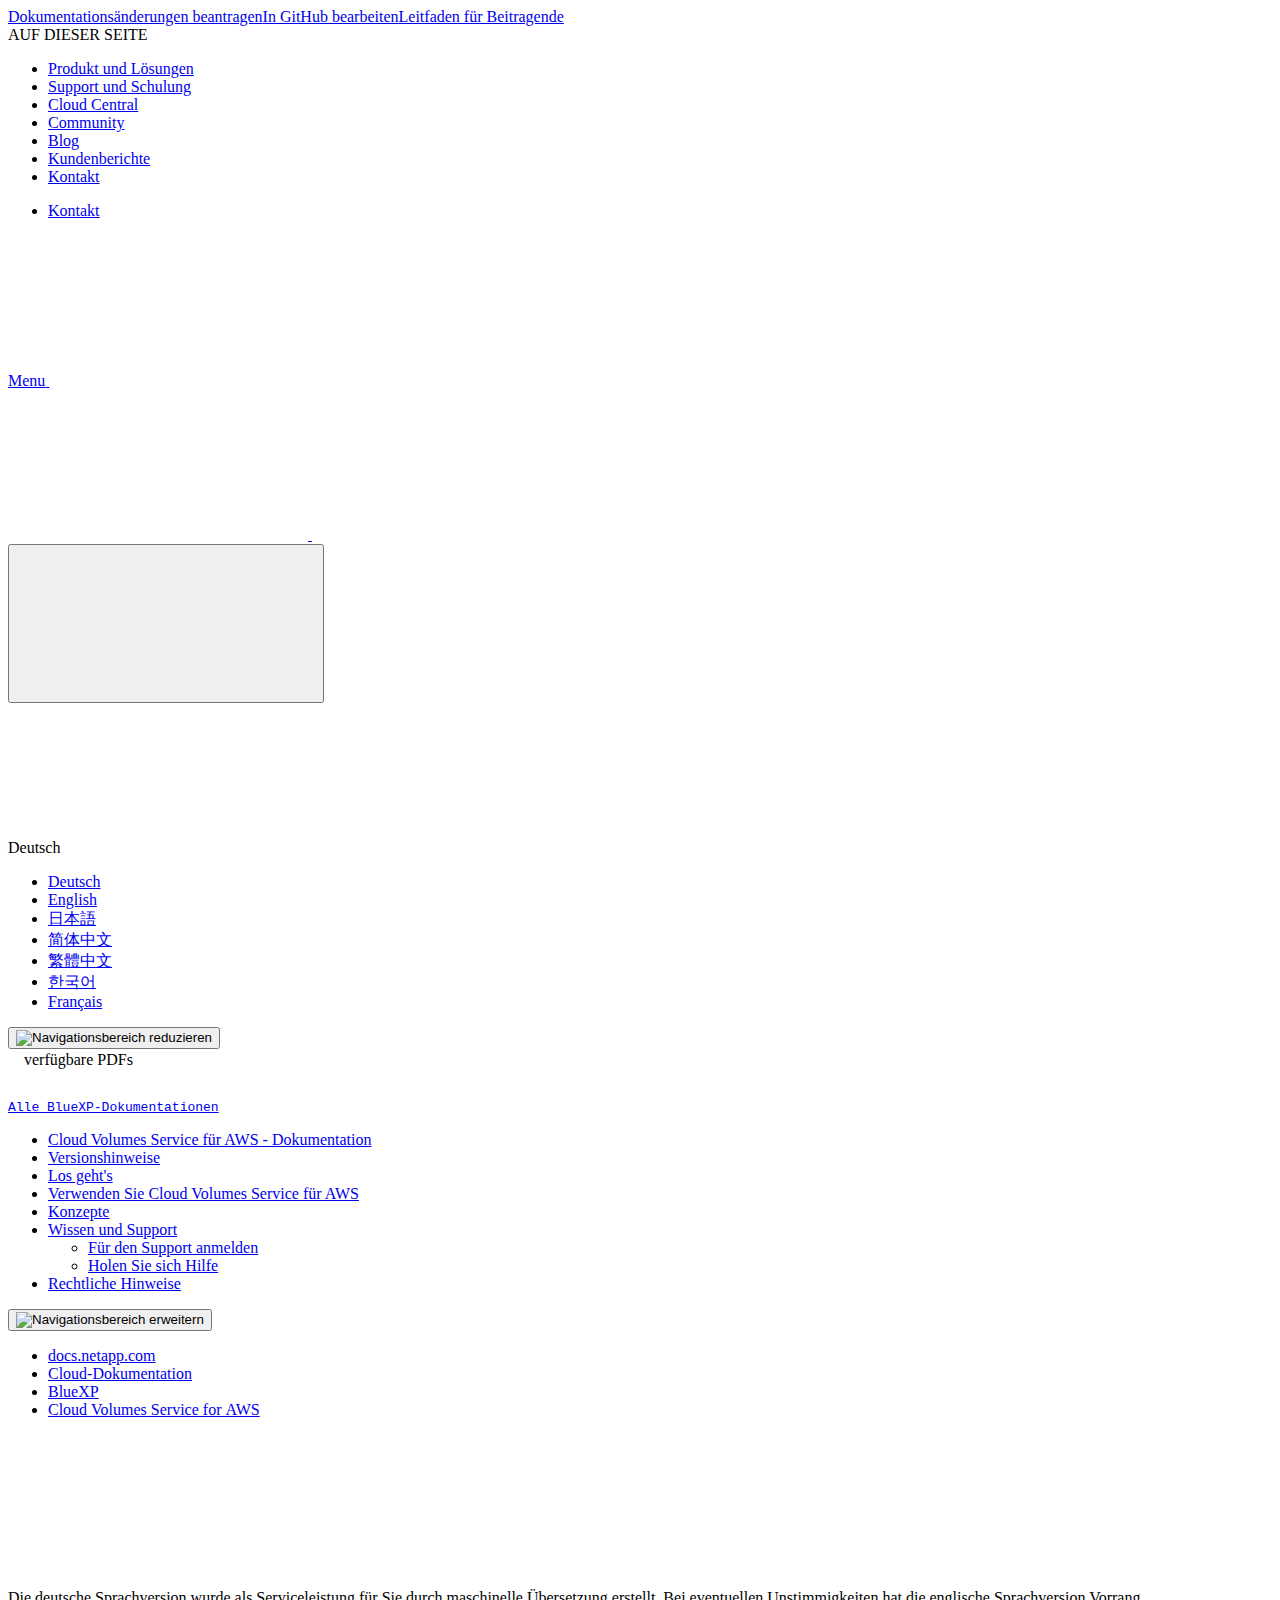
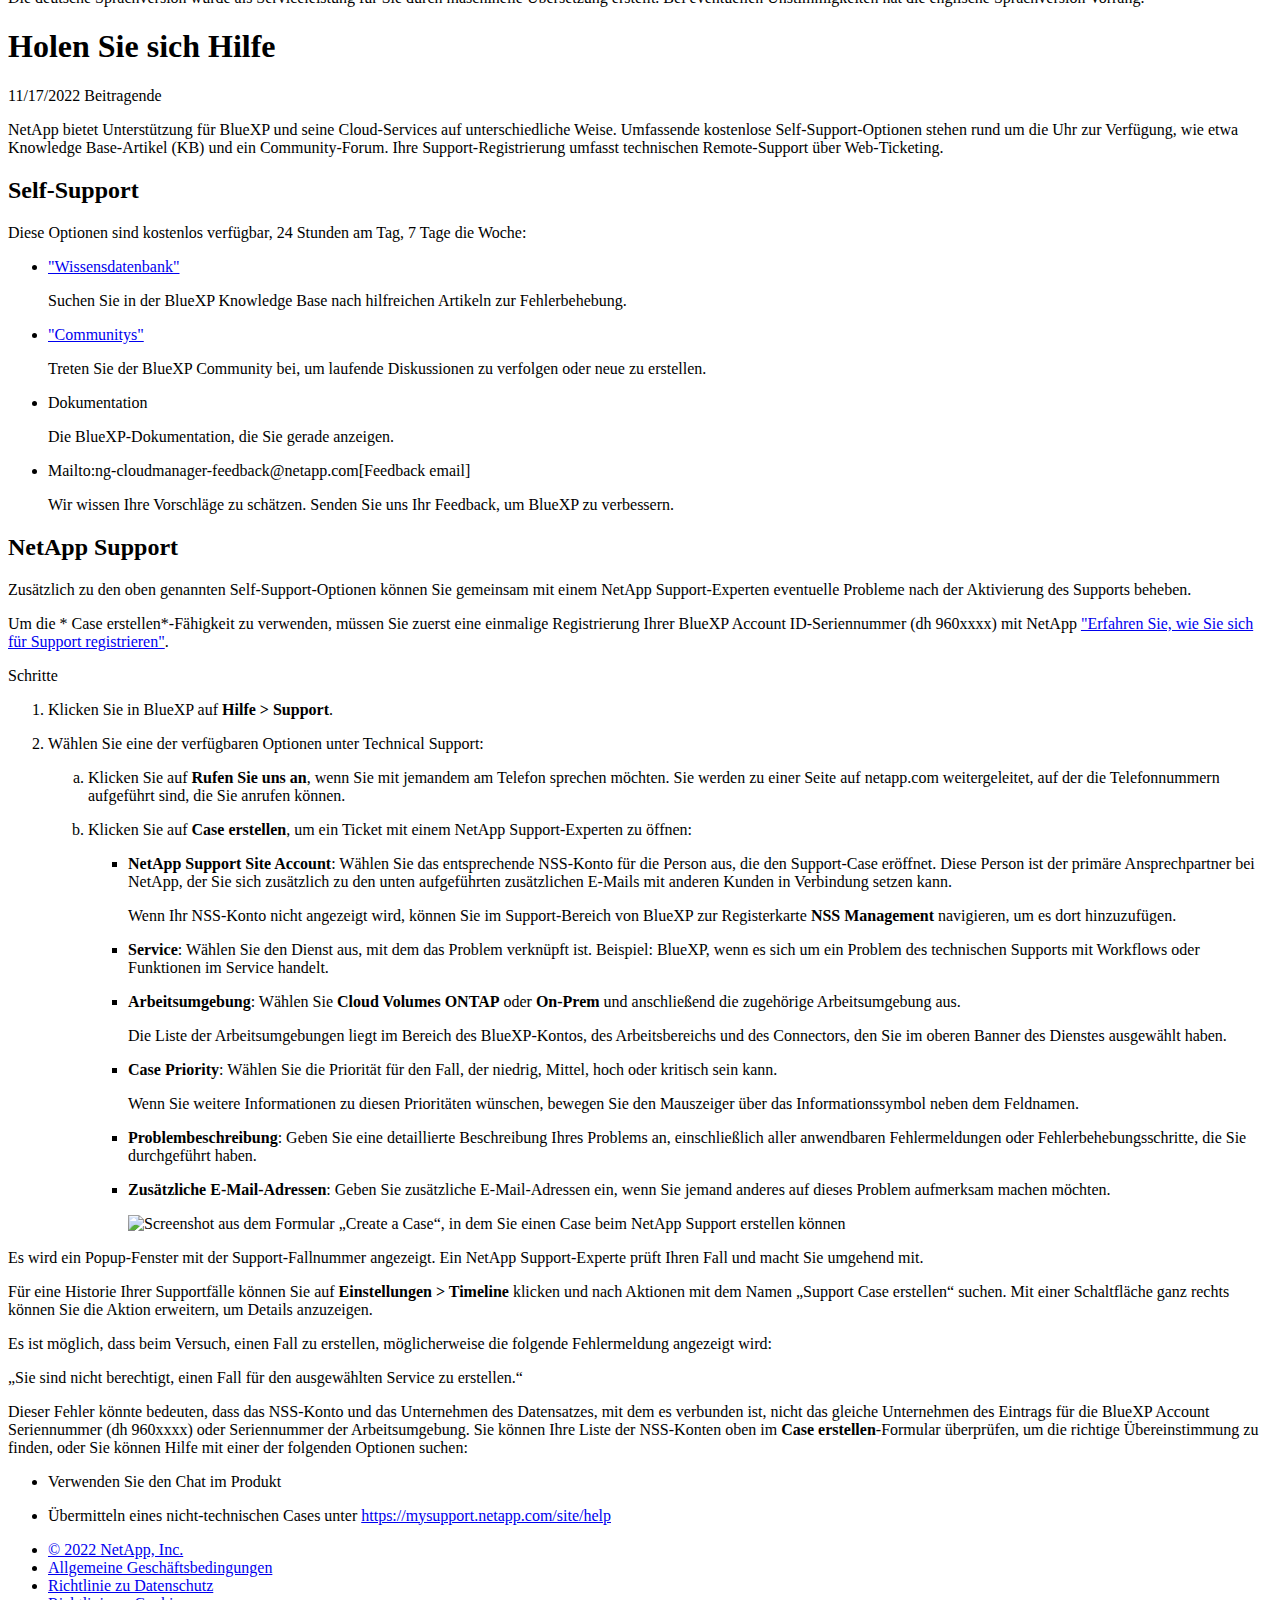
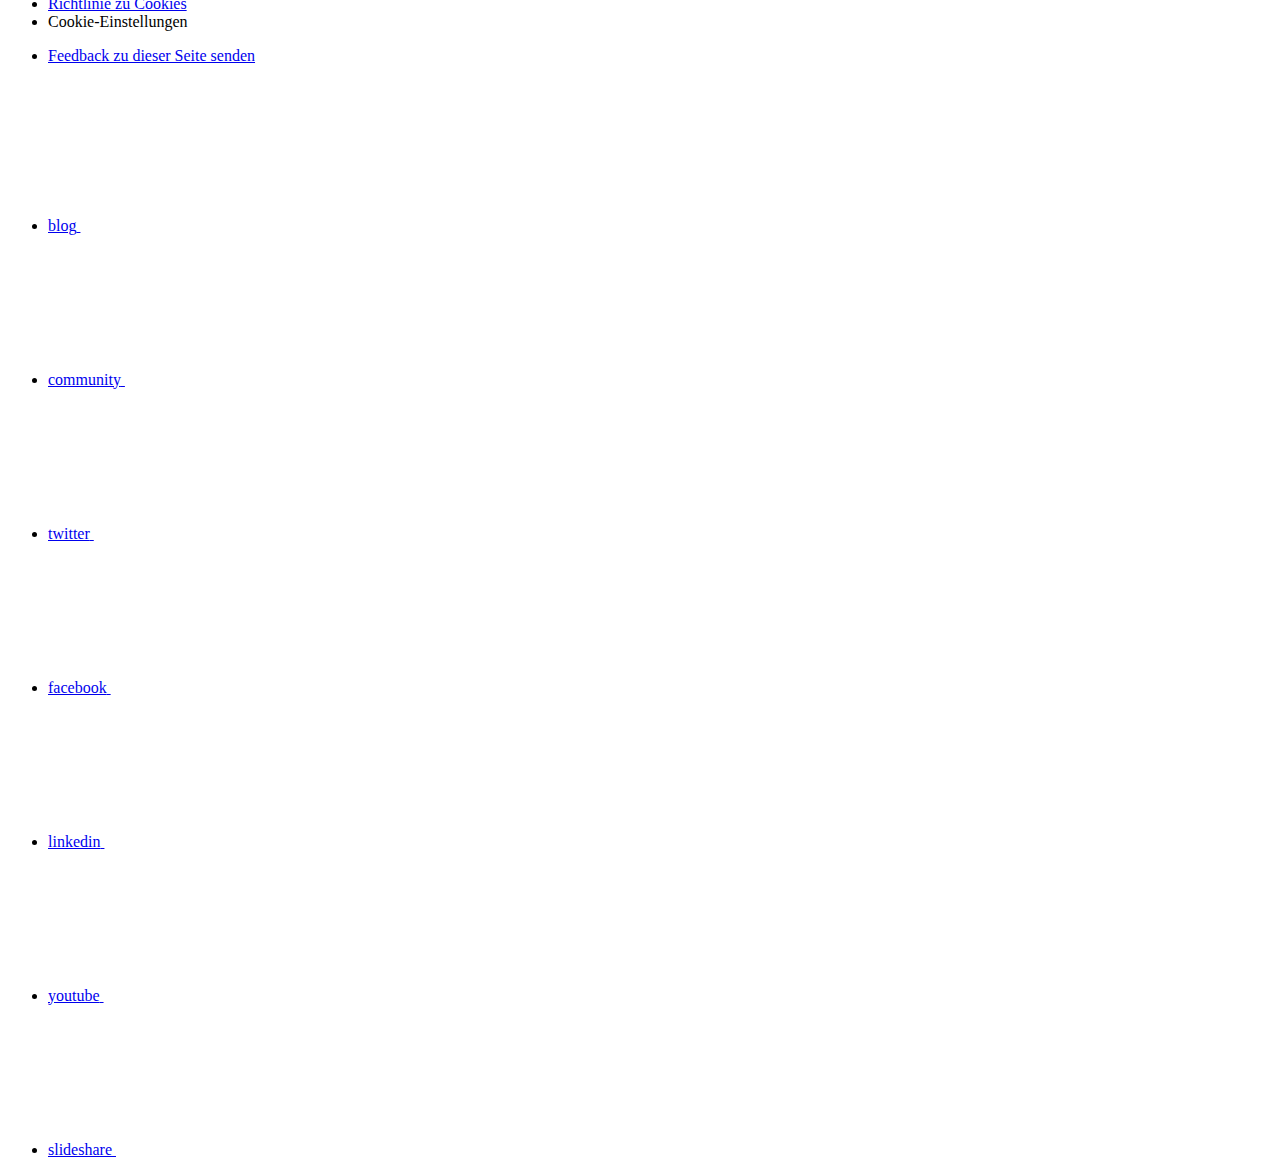
==== task-get-help.html @ 702d2982 "Deploying to gh-pages from  @ 8a273f7e0c25d8ba1a01aaf4c90c06bf27761376 🚀" ====
<!DOCTYPE html>
<html lang="de">
  <head class="at-element-marker">
  <title>Holen Sie sich Hilfe | NetApp Documentation</title>
  <meta charset="utf-8">
  <meta http-equiv="x-ua-compatible" content="ie=edge,chrome=1">
  <meta http-equiv="language" content="en">
  <meta name="viewport" content="width=device-width, initial-scale=1">
  <meta property="og:title" content="Holen Sie sich Hilfe | NetApp Documentation" />
	<meta property="og:type" content="website" />
	<meta property="og:url" content="https://docs.netapp.com/de-de/cloud-manager-cloud-volumes-service-aws/task-get-help.html" />
	<meta property="og:description" content="NetApp bietet Unterstützung für BlueXP auf verschiedene Weise. Umfassende kostenlose Self-Support-Optionen stehen rund um die Uhr zur Verfügung, wie etwa Kno..." />
  <meta property="og:image" content="https://docs.netapp.com/de-de/cloud-manager-cloud-volumes-service-aws/images/logo-tophat-social.png" />
  <meta property="og:image:alt" content="NetApp Logo" />
  <meta name="format-detection" content="telephone=no">
  <meta http-equiv="Content-Type" content="text/html; charset=utf-8">
  <meta http-equiv="encoding" content="utf-8">
  <meta http-equiv="nss-type" content="Product Documentation"/>
  <meta http-equiv="nss-subtype" content="User Guide"/><meta name="description" content="NetApp bietet Unterstützung für BlueXP auf verschiedene Weise. Umfassende kostenlose Self-Support-Optionen stehen rund um die Uhr zur Verfügung, wie etwa Kno...">
  <meta name="keywords" content=" help, ticket, open support case, support, netapp support, technical support, call support, phone number, open ticket, web ticket, open an issue"><!-- Icons -->
  <link rel="icon" href="/de-de/cloud-manager-cloud-volumes-service-aws/images/favicon.ico" type="image/x-icon">

  <!-- RSS Feed --><link rel="alternate" type="application/rss+xml" title="NetApp Documentation" href="/de-de/cloud-manager-cloud-volumes-service-aws/feed.xml"><!-- CSS Definitions: NetApp CSS should be defined after generic css -->

  <!-- Elastic Search -->
  <link rel="stylesheet" href="//cdn.jsdelivr.net/searchkit/0.10.0/theme.css">

  <!-- Combined CSS -->
  <link rel="stylesheet" type="text/css" href="/de-de/cloud-manager-cloud-volumes-service-aws/css/netappdocs.css">

  
  <link rel="stylesheet" href="/de-de/cloud-manager-cloud-volumes-service-aws/css/landing-page.css" type="text/css">
  <link rel="stylesheet" href="/de-de/cloud-manager-cloud-volumes-service-aws/css/tabbed-blocks.css" type="text/css">
  <!-- Canonical url -->
  <link rel='stylesheet' href='/de-de/cloud-manager-cloud-volumes-service-aws/css/na-feature.css' type='text/css'><!-- Top level site integrations --><script>
    function addAdobeLaunch(adobeId) {
      var head = document.getElementsByTagName('head')[0];
      var adobe = document.createElement("script");
      adobe.type = "text/plain";
      adobe.className = "optanon-category-C0002";
      adobe.src = "//assets.adobedtm.com/60287eadf1ee/c284da483c83/"+adobeId+".min.js";
      head.appendChild(adobe);
    }

    function addGoogleAnalytics(gtagId) {
      var google = document.createElement("script");
      google.type = "text/plain";
      google.className = "optanon-category-C0002";
      google.src = "https://www.googletagmanager.com/gtag/js?id="+gtagId;
      var head = document.getElementsByTagName('head')[0];
      head.appendChild(google);

      window.dataLayer = window.dataLayer || [];
      function gtag(){dataLayer.push(arguments);}
      gtag('js', new Date());
      gtag('config', gtagId);
    }

    function addConsent(consentId) {
      var head = document.getElementsByTagName('head')[0];
      var onetrustConsent = document.createElement("script");
      onetrustConsent.type = "text/javascript";
      onetrustConsent.src = "https://cdn.cookielaw.org/consent/"+consentId+"/OtAutoBlock.js";
      head.appendChild(onetrustConsent);

      var onetrustScript = document.createElement("script");
      onetrustScript.type = "text/javascript";
      onetrustScript.src = "https://cdn.cookielaw.org/scripttemplates/otSDKStub.js";
      onetrustScript.charset = "UTF-8";
      onetrustScript.dataset.documentLanguage = "true";
      onetrustScript.dataset.domainScript = consentId;
      head.appendChild(onetrustScript);
    }addConsent("72570c5c-fe30-465f-b0e0-b77f7fb4ae34");
    addAdobeLaunch("launch-e9ff3acac59f");
    addGoogleAnalytics("UA-81697994-3");function OptanonWrapper() { }
  </script>
  <script src="https://cdnjs.cloudflare.com/ajax/libs/jquery/2.1.4/jquery.min.js"></script>
  <script src="https://cdnjs.cloudflare.com/ajax/libs/jquery-cookie/1.4.1/jquery.cookie.min.js"></script>

  <!-- Used for Product Family Page Sidebar Visibility --><!-- Used to import Promise for IE. Required for SearchKit -->
  <script src="https://cdnjs.cloudflare.com/ajax/libs/bluebird/3.3.5/bluebird.min.js"></script><script src='/de-de/cloud-manager-cloud-volumes-service-aws/js/na-search.js'></script><script src='/de-de/cloud-manager-cloud-volumes-service-aws/js/na-pagenav.js'></script><script src='/de-de/cloud-manager-cloud-volumes-service-aws/js/na-utility.js'></script>
  <script src='/de-de/cloud-manager-cloud-volumes-service-aws/js/clouddocs.js'></script>
  <script src='/de-de/cloud-manager-cloud-volumes-service-aws/js/jquery.navgoco.min.js'></script>
  <script src="https://maxcdn.bootstrapcdn.com/bootstrap/3.3.7/js/bootstrap.min.js" integrity="sha384-Tc5IQib027qvyjSMfHjOMaLkfuWVxZxUPnCJA7l2mCWNIpG9mGCD8wGNIcPD7Txa" crossorigin="anonymous"></script>
  <script src='/de-de/cloud-manager-cloud-volumes-service-aws/js/toc.js'></script>
  <script src='/de-de/cloud-manager-cloud-volumes-service-aws/js/customscripts.js'></script><script>
      $(document).ready(function() {
          
          var collapseOnInit = true;
          

          var navSettings = {
              "caretHtml": '',
              "accordion": collapseOnInit,
              "openClass": 'active', // open
              "save": false, // leave false or nav highlighting doesn't work right
              "cookie": {
                  "name": 'navgoco',
                  "expires": false,
                  "path": '/'
              },
              "slide": {
                  "duration": 400,
                  "easing": 'swing'
              }
          };

          // Initialize navgoco with default options
          $("#mysidebar").navgoco(navSettings);
          

          $("#collapseAll").click(function(e) {
              e.preventDefault();
              $("#mysidebar").navgoco('toggle', false);
          });

          $("#expandAll").click(function(e) {
              e.preventDefault();
              $("#mysidebar").navgoco('toggle', true);
          });

          $(".sidebar-nav-container").on("scroll", function() {
            $.cookie("sidebarScroll", $(".sidebar-nav-container").scrollTop(), {
              path    : "/de-de/cloud-manager-cloud-volumes-service-aws"  
            });
          });
          $(function() {
            if ($.cookie("sidebarScroll")) {
              $(".sidebar-nav-container").scrollTop($.cookie("sidebarScroll"));
            }
          });

      });

  </script>
  <script>
      $(document).ready(function() {
          $("#tg-sb-link").click(function() {
              $("#tg-sb-sidebar").toggle();
              $("#tg-sb-content").toggleClass('col-md-9');
              $("#tg-sb-content").toggleClass('col-md-12');
              $("#tg-sb-icon").toggleClass('fa-toggle-on');
              $("#tg-sb-icon").toggleClass('fa-toggle-off');
          });
      });
  </script>
  <script src='/de-de/cloud-manager-cloud-volumes-service-aws/js/custom-dropdown.js'></script>
  <script src='/de-de/cloud-manager-cloud-volumes-service-aws/js/FileSaver.min.js'></script>
  <script src='/de-de/cloud-manager-cloud-volumes-service-aws/js/jszip-utils.min.js'></script>
  <script src='/de-de/cloud-manager-cloud-volumes-service-aws/js/jszip.min.js'></script>
  <script src='/de-de/cloud-manager-cloud-volumes-service-aws/js/pdf-ux.js'></script>
</head>


  <body class role="document" data-flavor="">
    <div id="page" class="n-off-canvas-menu">
      <div class="n-off-canvas-menu__menu"><!--TODO: Add offcanvas code --></div>
      <div class="n-off-canvas-menu__content-wrap">
        <header class="site-header" id="banner">
  
  <!-- Start Page Toolbar -->
  
  <div class="page-nav-toolbar"><div class="page-nav-contribute"><a target="_blank" href="https://github.com/NetAppDocs/cloud-manager-cloud-volumes-service-aws/issues/new?body=Page%3A%20[Holen Sie sich Hilfe](https://docs.netapp.com/de-de/cloud-manager-cloud-volumes-service-aws/task-get-help.html)&template=public-issue-template.md" class="page-nav-contribute-link" role="button"><img src="/de-de/cloud-manager-cloud-volumes-service-aws/images/discuss-sm.svg" alt="" class="github-icon" />Dokumentationsänderungen beantragen</a><a target="_blank" href="https://github.com/NetAppDocs/cloud-manager-cloud-volumes-service-aws/blob/main/task-get-help.adoc" class="page-nav-contribute-link" role="button"><img src="/de-de/cloud-manager-cloud-volumes-service-aws/images/edit-sm.svg" alt="" class="github-icon" />In GitHub bearbeiten</a><a target="_blank" href="https://docs.netapp.com/us-en/contribute/" class="page-nav-contribute-link"  ><img src="/de-de/cloud-manager-cloud-volumes-service-aws/images/article-sm.svg" alt="" class="github-icon" />Leitfaden für Beitragende</a></div>
    <div class="page-nav-container">
      <nav class="page-nav-fixed">
        <div class="page-nav-title">AUF DIESER SEITE</div>
        <div class="page-nav-links">
          <ul class="page-nav-inner" id="page-menu"></ul>
        </div>
      </nav>
    </div>
  </div>
  
  
  <!-- Start top_hat -->
  <div class="n-top-hat">
    <div class="n-container">
      <div class="n-top-hat__cross-property-nav">
        <ul class="n-top-hat__list">
          <li class="n-top-hat__list-item">
            <a href="https://www.netapp.com/products-a-z/" class="n-top-hat__link">Produkt und Lösungen</a>
          </li>
          <li class="n-top-hat__list-item">
            <a href="https://www.netapp.com/support-and-training/netapp-university/" class="n-top-hat__link">Support und Schulung</a>
          </li>
          <li class="n-top-hat__list-item">
            <a href="https://cloud.netapp.com" class="n-top-hat__link">Cloud Central</a>
          </li>
          <li class="n-top-hat__list-item">
            <a href="https://community.netapp.com/" class="n-top-hat__link">Community</a>
          </li>
          <li class="n-top-hat__list-item">
            <a href="https://blog.netapp.com/" class="n-top-hat__link">Blog</a>
          </li>
          <li class="n-top-hat__list-item">
            <a href="https://customers.netapp.com/en/" class="n-top-hat__link">Kundenberichte</a>
          </li>
          <li class="n-top-hat__list-item">
            <a href="https://www.netapp.com/us/contact-us/index.aspx" target="_self" class="n-top-hat__link" data-ntap-ui="contact-us">Kontakt</a>
          </li>
        </ul>
      </div>
      <div class="n-top-hat__utils">
        <ul class="n-top-hat__list">
          <li class="n-top-hat__list-item">
            <a href="https://www.netapp.com/us/contact-us/index.aspx" target="_self" class="n-top-hat__link" data-ntap-ui="contact-us">Kontakt</a>
          </li>
        </ul>
      </div>
    </div>
  </div>
  <!-- End top_hat -->

  <!-- Start property bar -->
  <style>
    .n-property-navigation-bar__menus--desktop-experience .n-menu--mega__default-content__heading span {
    color: #34B0FF;
    }
  </style>
  <div class="n-property-bar " data-ntap-ui="sticky-nav">
    <div class="n-property-bar__inner-wrap">
      <div class="n-property-bar__menu-toggle">
        <a href="#" class="n-property-bar__menu-toggle-link">
          <span class="n-property-bar__menu-toggle-text">Menu</span>
          <svg class="n-icon-bars n-property-bar__menu-toggle-icon" aria-labelledby="title">
            <title>bars</title>
            <use xlink:href="/de-de/cloud-manager-cloud-volumes-service-aws/common/svg/sprite.svg#bars"></use>
          </svg>
        </a>
      </div>
      <div class="n-property-bar__property-mark ">
        <a href="https://www.netapp.com" class="n-property-bar__property-link">
          <div class="n-property-bar__logo">
            <svg class="n-icon-netapp-mark n-icon-netapp-mark n-property-bar__netapp-mark-icon" aria-labelledby="title">
              <title>netapp-mark</title>
              <use xlink:href="/de-de/cloud-manager-cloud-volumes-service-aws/common/svg/sprite.svg#netapp-mark"></use>
            </svg>
            <svg class="n-icon-netapp-logo n-property-bar__logo-svg" aria-labelledby="title">
              <title>netapp-logo</title>
              <use xlink:href="/de-de/cloud-manager-cloud-volumes-service-aws/common/svg/sprite.svg#netapp-logo"></use>
            </svg>
          </div>
        </a>
      </div>

      
      
      
      <div class="search-property-bar">
        <div id="search-demo-container" class="searchbox n-property-bar__search">
          <div id="react-search" 
          data-search-html="/de-de/cloud-manager-cloud-volumes-service-aws/search.html"
          data-type="widget" 
          data-placeholder="Dokumentation durchsuchen"
          data-no-results-found="Keine Ergebnisse für {query} gefunden"
          data-did-you-mean="Nach {suggestion} suchen."
          data-no-results-found-did-you-mean="Keine Ergebnisse für {query} gefunden. Meinten Sie {suggestion}?"
          data-results-found="{hitCount} Ergebnisse gefunden"
          data-error-message="We're sorry, an issue occurred when fetching your results. Please try again."
          data-error-reset="Reset Search"
          data-sk-es-pf-indexes=""
          data-flavor=""></div>
          <button class="n-property-bar__search-toggle-button" type="button">
            <svg class="n-icon-search n-property-bar__search-toggle-button-icon" aria-labelledby="title">
              <title>search</title>
              <use xmlns:xlink="http://www.w3.org/1999/xlink" xlink:href="/de-de/cloud-manager-cloud-volumes-service-aws/common/svg/sprite.svg#search"></use>
            </svg>
          </button>
        </div>
      </div>
      
    </div>
  </div>
  <div class="n-property-bar__toolbar">
    <!-- Start Language Selector --><div id="language-dropdown" class="custom-dropdown custom-dropdown-lang">
      <div class="custom-dropdown-select custom-dropdown-select-lang">
      <span class="lang-name">Deutsch</span>
          <svg class="n-globe__icon" aria-labelledby="title">
            <title>globe</title>
            <use xmlns:xlink="http://www.w3.org/1999/xlink" xlink:href="/de-de/cloud-manager-cloud-volumes-service-aws/common/svg/sprite.svg#globe"></use>
          </svg>
        </button>
      </div>

      <ul class="custom-dropdown-menu"><li>
          <a href="https://docs.netapp.com/de-de/cloud-manager-cloud-volumes-service-aws/task-get-help.html" target="_self"><span translate="no" class="notranslate">Deutsch</span></a>
        </li><li>
          <a href="https://docs.netapp.com/us-en/cloud-manager-cloud-volumes-service-aws/task-get-help.html" target="_self"><span translate="no" class="notranslate">English</span></a>
        </li><li>
          <a href="https://docs.netapp.com/ja-jp/cloud-manager-cloud-volumes-service-aws/task-get-help.html" target="_self"><span translate="no" class="notranslate">日本語</span></a>
        </li><li>
          <a href="https://docs.netapp.com/zh-cn/cloud-manager-cloud-volumes-service-aws/task-get-help.html" target="_self"><span translate="no" class="notranslate">简体中文</span></a>
        </li><li>
          <a href="https://docs.netapp.com/zh-tw/cloud-manager-cloud-volumes-service-aws/task-get-help.html" target="_self"><span translate="no" class="notranslate">繁體中文</span></a>
        </li><li>
          <a href="https://docs.netapp.com/ko-kr/cloud-manager-cloud-volumes-service-aws/task-get-help.html" target="_self"><span translate="no" class="notranslate">한국어</span></a>
        </li><li>
          <a href="https://docs.netapp.com/fr-fr/cloud-manager-cloud-volumes-service-aws/task-get-help.html" target="_self"><span translate="no" class="notranslate">Français</span></a>
        </li></ul>
    </div><!-- End Language Selector -->

    <div class="n-property-bar__cta"></div>
  </div>
  <script>
    $(function(){
        var currentLocalization = $('html').attr('lang');

        var localizationsDictionary = {
            "en-CA" : "https://www.netapp.com/search/index.aspx?for_cr=canada&",
            "en-IN" : "https://www.netapp.com/search/index.aspx?for_cr=india&",
            "nl-NL" : "https://www.netapp.com/search/index.aspx?for_cr=netherlands&",
            "ru-RU" : "https://www.netapp.com/search/index.aspx?for_cr=russia&",
            "sv-SE" : "https://www.netapp.com/search/index.aspx?for_cr=sweden&",
            "it-IT" : "https://www.netapp.com/search/index.aspx?for_cr=italy&",
            "he-IL" : "https://www.netapp.com/search/index.aspx?for_cr=israel&",
            "ko-KR" : "https://www.netapp.com/search/index.aspx?for_cr=korea&",
            "zh-TW" : "https://www.netapp.com/search/index.aspx?for_cr=taiwan&",
            "en-GB" : "https://www.netapp.com/search/index.aspx?for_cr=unitedkingdom&",
            "en-SG" : "https://www.netapp.com/search/index.aspx?for_cr=asean&",
            "en-AU" : "https://www.netapp.com/search/index.aspx?for_cr=australia&",
            "pt-BR" : "https://www.netapp.com/search/index.aspx?for_cr=brasil&",
            "de-CH" : "https://www.netapp.com/search/index.aspx?for_cr=switzerland&",
            "es-MX" : "https://www.netapp.com/search/index.aspx?for_cr=mexico&"
        };

        if($('html').hasClass('ntap-whitelisted') && localizationsDictionary.hasOwnProperty(currentLocalization)) {
            $('.n-property-bar__property-link').attr('href', '/');
        }
    });
  </script>
  <!-- End property bar -->
</header>


        <main id="n-main-content" class="n-main-content">
          <!-- Start Documentation Content -->
<div class="ie-main">
  <!-- Sidebar Column -->
  
  <div class="col-md-3" id="sidebar-height">
      <button id="btn-sidebar-collapse" onclick="hideSidebar()"><img src="/de-de/cloud-manager-cloud-volumes-service-aws/images/collapse.png" alt="Navigationsbereich reduzieren"></button>
      <div class="n-pdf-header">
  <a id="toggleButtonPdf" class="n-pdf-button" type="button">
    <img src="/de-de/cloud-manager-cloud-volumes-service-aws/images/pdf.png" alt="" width="16" height="16"/>verfügbare PDFs<span>
    </span>
  </a>
</div>
<div class="n-pdf-body-container">
  <ul id="toggleContainerPdf" class="n-pdf-body" style="display:none;"><li class="pdf-ux-container">
        
        
        
        <a target="_blank" href="/de-de/cloud-manager-cloud-volumes-service-aws/pdfs/fullsite-sidebar/Dokumentation_zu_Cloud_Volumes_Service_für_AWS.pdf" >
          <img src="/de-de/cloud-manager-cloud-volumes-service-aws/images/pdf.png" alt="" width="16" height="16"/>PDF dieser Dokumentationsseite</a>





    
      <ul class="subfolders" style="display:none;">
        <li class="pdf-ux-container">
          
          
          
          <a target="_blank" 
            
              href="/de-de/cloud-manager-cloud-volumes-service-aws/pdfs/sidebar/Los_geht_s.pdf" 
            
          >
            <img src="/de-de/cloud-manager-cloud-volumes-service-aws/images/pdf.png" alt="" width="16" height="16"/>
            Los geht's
          </a>
          


        </li>
      </ul>
    

  



    
      <ul class="subfolders" style="display:none;">
        <li class="pdf-ux-container">
          
          
          
          <a target="_blank" 
            
              href="/de-de/cloud-manager-cloud-volumes-service-aws/pdfs/sidebar/Verwenden_Sie_Cloud_Volumes_Service_für_AWS.pdf" 
            
          >
            <img src="/de-de/cloud-manager-cloud-volumes-service-aws/images/pdf.png" alt="" width="16" height="16"/>
            Verwenden Sie Cloud Volumes Service für AWS
          </a>
          




        </li>
      </ul>
    

  



    
      <ul class="subfolders" style="display:none;">
        <li class="pdf-ux-container">
          
          
          
          <a target="_blank" 
            
              href="/de-de/cloud-manager-cloud-volumes-service-aws/pdfs/sidebar/Konzepte.pdf" 
            
          >
            <img src="/de-de/cloud-manager-cloud-volumes-service-aws/images/pdf.png" alt="" width="16" height="16"/>
            Konzepte
          </a>
          




        </li>
      </ul>
    

  



    
      <ul class="subfolders" style="display:none;">
        <li class="pdf-ux-container">
          
          
          
          <a target="_blank" 
            
              href="/de-de/cloud-manager-cloud-volumes-service-aws/pdfs/sidebar/Wissen_und_Support.pdf" 
            
          >
            <img src="/de-de/cloud-manager-cloud-volumes-service-aws/images/pdf.png" alt="" width="16" height="16"/>
            Wissen und Support
          </a>
          


    <ul class="subfolders" id="pdf-remove" style="display:none;"><li class="active"></li></ul>
  


        </li>
      </ul>
    

  



</li></ul>
  <div class="zip-pdf-link-container" style="display: none;">   
    <a href="#" id="zipPdf">
      <img src="/de-de/cloud-manager-cloud-volumes-service-aws/images/pdf-zip.png" alt="" width="16" height="16"/>
      <pre>Sammlung separater PDF-Dokumente<span class="zip-size"></span></pre>
    </a><div id="zip-link-popup" class="hide">
    <div class="inner-modal">
        <div class="downloading-progress">
            <div class="spinner"></div>
            <h1>Creating your file...</h1>
            <div>This may take a few minutes. Thanks for your patience.</div>
            <button class="cancel-download-btn" type="button">Cancel</button>
        </div>
        <div class="download-complete hide">
            <div class="done-icon">
                <svg xmlns="http://www.w3.org/2000/svg" width="24" height="24" viewBox="0 0 24 24"><path d="M20.285 2l-11.285 11.567-5.286-5.011-3.714 3.716 9 8.728 15-15.285z"/></svg>
            </div>
            <div>Your file is ready</div>
            <button class="cancel-download-btn" type="button">OK</button>
        </div>
    </div>
</div>
<script>
    $(".cancel-download-btn").click(function(){
        $("#zip-link-popup").addClass("hide");
        $("#zip-link-popup .downloading-progress").removeClass("hide");
        $("#zip-link-popup .download-complete").addClass("hide");
    });
</script></div>
</div>
<script>
  $("#toggleContainerPdf li.active:last-child").parents('ul.subfolders').toggle('display');
  $("#toggleButtonPdf").click(function () {
    $("#toggleContainerPdf").toggle('display');
    $(".n-pdf-body-container .zip-pdf-link-container").toggle('display');
  });
</script><div class="prod-nav" id="product-nav">
  <a target="_self" class="prod-fam-nav" href="https://docs.netapp.com/de-de/cloud-manager-family/"><img src="/de-de/cloud-manager-cloud-volumes-service-aws/images/left_arrow.png" alt=""><pre>Alle BlueXP-Dokumentationen</pre></a>
</div><div class="sidebar-nav-container" id="mysidebardiv">
  <ul id="mysidebar" class="nav"><li 
      data-pdf-exists="true" 
      data-pdf-filename="Cloud Volumes Service für AWS - Dokumentation"
      data-li-level="1#" 
      class=" "
    ><a class="na-navbar-padding" href="/de-de/cloud-manager-cloud-volumes-service-aws/index.html">
        Cloud Volumes Service für AWS - Dokumentation
      </a></li><li 
      data-pdf-exists="true" 
      data-pdf-filename="Versionshinweise"
      data-li-level="1#" 
      class=" "
    ><a class="na-navbar-padding" href="/de-de/cloud-manager-cloud-volumes-service-aws/whats-new.html">
        Versionshinweise
      </a></li><li 
      data-pdf-exists="true" 
      data-pdf-filename="Los geht's"
      data-li-level="1" 
      class="subfolders "
    ><a href="#">
        <div class="na-navbar-padding"> Los geht's</div>
      </a>
      <ul style="display: none;">
        <li 
      data-pdf-exists="true" 
      data-pdf-filename="Weitere Informationen zu Cloud Volumes Service für AWS"
      data-li-level="2#" 
      class=" "
    ><a class="na-navbar-padding" href="/de-de/cloud-manager-cloud-volumes-service-aws/concept-cvs-aws.html">
        Weitere Informationen zu Cloud Volumes Service für AWS
      </a></li></ul></li><li 
      data-pdf-exists="true" 
      data-pdf-filename="Verwenden Sie Cloud Volumes Service für AWS"
      data-li-level="1" 
      class="subfolders "
    ><a href="#">
        <div class="na-navbar-padding"> Verwenden Sie Cloud Volumes Service für AWS</div>
      </a>
      <ul style="display: none;">
        <li 
      data-pdf-exists="true" 
      data-pdf-filename="Implementieren und Managen von Cloud Volumes"
      data-li-level="2#" 
      class=" "
    ><a class="na-navbar-padding" href="/de-de/cloud-manager-cloud-volumes-service-aws/task-manage-cvs-aws.html">
        Implementieren und Managen von Cloud Volumes
      </a></li><li 
      data-pdf-exists="true" 
      data-pdf-filename="Managen von Cloud Volumes Snapshots"
      data-li-level="2#" 
      class=" "
    ><a class="na-navbar-padding" href="/de-de/cloud-manager-cloud-volumes-service-aws/task-manage-cloud-volumes-snapshots.html">
        Managen von Cloud Volumes Snapshots
      </a></li></ul></li><li 
      data-pdf-exists="true" 
      data-pdf-filename="Konzepte"
      data-li-level="1" 
      class="subfolders "
    ><a href="#">
        <div class="na-navbar-padding"> Konzepte</div>
      </a>
      <ul style="display: none;">
        <li 
      data-pdf-exists="true" 
      data-pdf-filename="Service Level und zugewiesene Kapazität"
      data-li-level="2#" 
      class=" "
    ><a class="na-navbar-padding" href="/de-de/cloud-manager-cloud-volumes-service-aws/reference-cvs-service-levels-and-quotas.html">
        Service Level und zugewiesene Kapazität
      </a></li><li 
      data-pdf-exists="true" 
      data-pdf-filename="Einstellungen der AWS Sicherheitsgruppen für Windows AD Server"
      data-li-level="2#" 
      class=" "
    ><a class="na-navbar-padding" href="/de-de/cloud-manager-cloud-volumes-service-aws/reference-security-groups-windows-ad-servers.html">
        Einstellungen der AWS Sicherheitsgruppen für Windows AD Server
      </a></li></ul></li><li 
      data-pdf-exists="true" 
      data-pdf-filename="Wissen und Support"
      data-li-level="1" 
      class="subfolders "
    ><a href="#">
        <div class="na-navbar-padding"> Wissen und Support</div>
      </a>
      <ul style="display: none;">
        <li 
      data-pdf-exists="true" 
      data-pdf-filename="Für den Support anmelden"
      data-li-level="2#" 
      class=" "
    ><a class="na-navbar-padding" href="/de-de/cloud-manager-cloud-volumes-service-aws/task-support-registration.html">
        Für den Support anmelden
      </a></li><li 
      data-pdf-exists="true" 
      data-pdf-filename="Holen Sie sich Hilfe"
      data-li-level="2#" 
      class="  active "
    ><a class="na-navbar-padding" href="/de-de/cloud-manager-cloud-volumes-service-aws/task-get-help.html">
        Holen Sie sich Hilfe
      </a></li></ul></li><li 
      data-pdf-exists="true" 
      data-pdf-filename="Rechtliche Hinweise"
      data-li-level="1#" 
      class=" "
    ><a class="na-navbar-padding" href="/de-de/cloud-manager-cloud-volumes-service-aws/legal-notices.html">
        Rechtliche Hinweise
      </a></li></ul>
</div>
<script>
  window.onscroll = () => {
    const value = -40 - (document.body.scrollHeight - (window.innerHeight + document.scrollingElement.scrollTop));
    
    document.getElementById("sidebar-height").style.bottom = Math.max(0,value) + "px";
};
</script>
<!-- this highlights the active parent class in the navgoco sidebar. this is critical so that the parent expands when you're viewing a page. This must appear below the sidebar code above. Otherwise, if placed inside customscripts.js, the script runs before the sidebar code runs and the class never gets inserted.-->
<script>$("li.active").parents('li').toggleClass("active");</script>
<script>$("#mysidebar li.active").parents('ul').css("display","block");</script>


  </div>
  

  <div class="ie-content-pane n-doc__component-detail-content n-doc__component-detail-content--show-code">
    <!-- Begin of page container --><article class="page-content" id="main">
      <div class="ie-utility">
  <button id="btn-sidebar-expand" onclick="showSidebar()"><img src="/de-de/cloud-manager-cloud-volumes-service-aws/images/expand.png" alt="Navigationsbereich erweitern"></button>
  <div class="ie-menu">
    <div class="n-breadcrumb">
      <ul class="n-breadcrumb__list">
        <li class="n-breadcrumb__list-item">
          <a href="https://docs.netapp.com">docs.netapp.com</a>
        </li>
        
        <li class="n-breadcrumb__list-item">
          <a href="https://docs.netapp.com/us-en/cloud/">Cloud-Dokumentation</a>
        </li>
        

        
        <li class="n-breadcrumb__list-item">
          <a href="https://docs.netapp.com/de-de/cloud-manager-family/">BlueXP</a>
        </li>
        

        <li class="n-breadcrumb__list-item">
          <a href="/de-de/cloud-manager-cloud-volumes-service-aws/">Cloud&nbsp;Volumes&nbsp;Service&nbsp;for&nbsp;AWS</a>
        </li>

      </ul>
    </div>
    <div style="clear: both"></div><!-- Main needs to have height -->
  </div>
</div>

      <div class="ie-nmt-disclaimer">
  <span>
    <div class="ie-nmt-disclaimer-container">
      <div class="ie-nmt-disclaimer-icon">
        <svg class="luci-icon" aria-hidden="true">
          <use xlink:href="/de-de/cloud-manager-cloud-volumes-service-aws/common/svg/sprite.svg#circle-info">
        </svg>
      </div>
      <div class="ie-nmt-disclaimer-content">
        <span> Die deutsche Sprachversion wurde als Serviceleistung für Sie durch maschinelle Übersetzung erstellt. Bei eventuellen Unstimmigkeiten hat die englische Sprachversion Vorrang. </span>
      </div>
      <div style="clear:both;"></div>
    </div>
  </span>
</div><div class="n-doc__component-detail-heading-wrap">
  <h1 class="n-doc__component-detail-heading">Holen Sie sich Hilfe</h1>
</div>


<p class="page-details">
  
    
    <time datetime="2022-11-17 06:41:16 +0000">11/17/2022</time>
    
  

<span>Beitragende
</span>


</p>

<div id="preamble">
<div class="sectionbody">
<div class="paragraph">
<p>NetApp bietet Unterstützung für BlueXP und seine Cloud-Services auf unterschiedliche Weise. Umfassende kostenlose Self-Support-Optionen stehen rund um die Uhr zur Verfügung, wie etwa Knowledge Base-Artikel (KB) und ein Community-Forum. Ihre Support-Registrierung umfasst technischen Remote-Support über Web-Ticketing.</p>
</div>
</div>
</div>
<div class="sect1">
<h2 id="self-support">Self-Support</h2>
<div class="sectionbody">
<div class="paragraph">
<p>Diese Optionen sind kostenlos verfügbar, 24 Stunden am Tag, 7 Tage die Woche:</p>
</div>
<div class="ulist">
<ul>
<li>
<p><a href="https://kb.netapp.com/Advice_and_Troubleshooting/Cloud_Services" target="_blank" rel="noopener">"Wissensdatenbank"</a></p>
<div class="paragraph">
<p>Suchen Sie in der BlueXP Knowledge Base nach hilfreichen Artikeln zur Fehlerbehebung.</p>
</div>
</li>
<li>
<p><a href="http://community.netapp.com/" target="_blank" rel="noopener">"Communitys"</a></p>
<div class="paragraph">
<p>Treten Sie der BlueXP Community bei, um laufende Diskussionen zu verfolgen oder neue zu erstellen.</p>
</div>
</li>
<li>
<p>Dokumentation</p>
<div class="paragraph">
<p>Die BlueXP-Dokumentation, die Sie gerade anzeigen.</p>
</div>
</li>
<li>
<p>Mailto:ng-cloudmanager-feedback@netapp.com[Feedback email]</p>
<div class="paragraph">
<p>Wir wissen Ihre Vorschläge zu schätzen. Senden Sie uns Ihr Feedback, um BlueXP zu verbessern.</p>
</div>
</li>
</ul>
</div>
</div>
</div>
<div class="sect1">
<h2 id="netapp-support">NetApp Support</h2>
<div class="sectionbody">
<div class="paragraph">
<p>Zusätzlich zu den oben genannten Self-Support-Optionen können Sie gemeinsam mit einem NetApp Support-Experten eventuelle Probleme nach der Aktivierung des Supports beheben.</p>
</div>
<div class="paragraph">
<p>Um die * Case erstellen*-Fähigkeit zu verwenden, müssen Sie zuerst eine einmalige Registrierung Ihrer BlueXP Account ID-Seriennummer (dh 960xxxx) mit NetApp <a href="task-support-registration.html">"Erfahren Sie, wie Sie sich für Support registrieren"</a>.</p>
</div>
<div class="olist arabic">
<div class="title">Schritte</div>
<ol class="arabic">
<li>
<p>Klicken Sie in BlueXP auf <strong>Hilfe &gt; Support</strong>.</p>
</li>
<li>
<p>Wählen Sie eine der verfügbaren Optionen unter Technical Support:</p>
<div class="olist loweralpha">
<ol class="loweralpha" type="a">
<li>
<p>Klicken Sie auf <strong>Rufen Sie uns an</strong>, wenn Sie mit jemandem am Telefon sprechen möchten. Sie werden zu einer Seite auf netapp.com weitergeleitet, auf der die Telefonnummern aufgeführt sind, die Sie anrufen können.</p>
</li>
<li>
<p>Klicken Sie auf <strong>Case erstellen</strong>, um ein Ticket mit einem NetApp Support-Experten zu öffnen:</p>
<div class="ulist">
<ul>
<li>
<p><strong>NetApp Support Site Account</strong>: Wählen Sie das entsprechende NSS-Konto für die Person aus, die den Support-Case eröffnet. Diese Person ist der primäre Ansprechpartner bei NetApp, der Sie sich zusätzlich zu den unten aufgeführten zusätzlichen E-Mails mit anderen Kunden in Verbindung setzen kann.</p>
<div class="paragraph">
<p>Wenn Ihr NSS-Konto nicht angezeigt wird, können Sie im Support-Bereich von BlueXP zur Registerkarte <strong>NSS Management</strong> navigieren, um es dort hinzuzufügen.</p>
</div>
</li>
<li>
<p><strong>Service</strong>: Wählen Sie den Dienst aus, mit dem das Problem verknüpft ist. Beispiel: BlueXP, wenn es sich um ein Problem des technischen Supports mit Workflows oder Funktionen im Service handelt.</p>
</li>
<li>
<p><strong>Arbeitsumgebung</strong>: Wählen Sie <strong>Cloud Volumes ONTAP</strong> oder <strong>On-Prem</strong> und anschließend die zugehörige Arbeitsumgebung aus.</p>
<div class="paragraph">
<p>Die Liste der Arbeitsumgebungen liegt im Bereich des BlueXP-Kontos, des Arbeitsbereichs und des Connectors, den Sie im oberen Banner des Dienstes ausgewählt haben.</p>
</div>
</li>
<li>
<p><strong>Case Priority</strong>: Wählen Sie die Priorität für den Fall, der niedrig, Mittel, hoch oder kritisch sein kann.</p>
<div class="paragraph">
<p>Wenn Sie weitere Informationen zu diesen Prioritäten wünschen, bewegen Sie den Mauszeiger über das Informationssymbol neben dem Feldnamen.</p>
</div>
</li>
<li>
<p><strong>Problembeschreibung</strong>: Geben Sie eine detaillierte Beschreibung Ihres Problems an, einschließlich aller anwendbaren Fehlermeldungen oder Fehlerbehebungsschritte, die Sie durchgeführt haben.</p>
</li>
<li>
<p><strong>Zusätzliche E-Mail-Adressen</strong>: Geben Sie zusätzliche E-Mail-Adressen ein, wenn Sie jemand anderes auf dieses Problem aufmerksam machen möchten.</p>
<div class="paragraph">
<p><span class="image"><img src="https://raw.githubusercontent.com/NetAppDocs/cloud-manager-family/main/media/screenshot-create-case.png" alt="Screenshot aus dem Formular „Create a Case“, in dem Sie einen Case beim NetApp Support erstellen können"></span></p>
</div>
</li>
</ul>
</div>
</li>
</ol>
</div>
</li>
</ol>
</div>
<div class="paragraph">
<p>Es wird ein Popup-Fenster mit der Support-Fallnummer angezeigt. Ein NetApp Support-Experte prüft Ihren Fall und macht Sie umgehend mit.</p>
</div>
<div class="paragraph">
<p>Für eine Historie Ihrer Supportfälle können Sie auf <strong>Einstellungen &gt; Timeline</strong> klicken und nach Aktionen mit dem Namen „Support Case erstellen“ suchen. Mit einer Schaltfläche ganz rechts können Sie die Aktion erweitern, um Details anzuzeigen.</p>
</div>
<div class="paragraph">
<p>Es ist möglich, dass beim Versuch, einen Fall zu erstellen, möglicherweise die folgende Fehlermeldung angezeigt wird:</p>
</div>
<div class="paragraph">
<p>„Sie sind nicht berechtigt, einen Fall für den ausgewählten Service zu erstellen.“</p>
</div>
<div class="paragraph">
<p>Dieser Fehler könnte bedeuten, dass das NSS-Konto und das Unternehmen des Datensatzes, mit dem es verbunden ist, nicht das gleiche Unternehmen des Eintrags für die BlueXP Account Seriennummer (dh 960xxxx) oder Seriennummer der Arbeitsumgebung. Sie können Ihre Liste der NSS-Konten oben im <strong>Case erstellen</strong>-Formular überprüfen, um die richtige Übereinstimmung zu finden, oder Sie können Hilfe mit einer der folgenden Optionen suchen:</p>
</div>
<div class="ulist">
<ul>
<li>
<p>Verwenden Sie den Chat im Produkt</p>
</li>
<li>
<p>Übermitteln eines nicht-technischen Cases unter <a href="https://mysupport.netapp.com/site/help" class="bare">https://mysupport.netapp.com/site/help</a></p>
</li>
</ul>
</div>
</div>
</div>

    </article>
    <!-- Page Container -->
  </div>

  <div style="clear: both"></div><!-- Main needs to have height --></div>

        </main>

        <footer class="n-footer">
  <div class="n-footer__bottom">
    <div class="n-container">
      <div class="n-footer__bottom-left">
        <div class="n-footer__copyright">
          <ul class="n-footer__copyright-list">
            <li class="n-footer__copyright-link">
              <a href="https://www.netapp.com/us/legal/copyright.aspx">© 2022 NetApp, Inc.</a>
            </li>
            <li class="n-footer__copyright-link">
              <a href="https://www.netapp.com/company/legal/terms-of-use/">Allgemeine Geschäftsbedingungen</a>
            </li>
            <li class="n-footer__copyright-link">
              <a href="https://www.netapp.com/company/legal/privacy-policy/">Richtlinie zu Datenschutz</a>
            </li>
            <li class="n-footer__copyright-link">
              <a href="https://www.netapp.com/company/legal/cookie-policy/">Richtlinie zu Cookies</a>
            </li>
            <li class="n-footer__copyright-link">
              <a class="ot-sdk-show-settings">Cookie-Einstellungen</a>
            </li>
          </ul>
        </div>
      </div>
      <div class="n-footer__bottom-right">
        <div class="n-footer__copyright">
          <ul class="n-footer__copyright-list">
            <li class="n-footer__copyright-link">
              <a target="_self" href="javascript:netapp_mailto()">Feedback zu dieser Seite senden</a>
            </li>
          </ul>
        </div>
        <div class="n-footer__social-links">
          <ul class="n-footer__social-link-list">
            <li class="n-footer__social-link-list-item">
              <a class="n-footer__social-link" data-ntap-social="follow-blog" href="https://blog.netapp.com"
                target="_blank" title="blog" alt="blog">
                <span class="n-footer__social-link-text">blog</span>
                <svg class="n-icon-blog n-footer__social-link-icon" aria-labelledby="title">
                  <title>blog@</title>
                  <use xmlns:xlink="http://www.w3.org/1999/xlink"
                    xlink:href="/de-de/cloud-manager-cloud-volumes-service-aws/common/svg/sprite.svg#blog"></use>
                </svg>
              </a>
            </li>
            <li class="n-footer__social-link-list-item">
              <a class="n-footer__social-link" data-ntap-social="follow-community" href="https://community.netapp.com/"
                target="_blank" title="community" alt="community">
                <span class="n-footer__social-link-text">community</span>
                <svg class="n-icon-community n-footer__social-link-icon" aria-labelledby="title">
                  <title>community@</title>
                  <use xmlns:xlink="http://www.w3.org/1999/xlink"
                    xlink:href="/de-de/cloud-manager-cloud-volumes-service-aws/common/svg/sprite.svg#comments"></use>
                </svg>
              </a>
            </li>
            <li class="n-footer__social-link-list-item">
              <a class="n-footer__social-link" data-ntap-social="follow-twitter" href="https://twitter.com/netapp"
                target="_blank" title="twitter" alt="twitter">
                <span class="n-footer__social-link-text">twitter</span>
                <svg class="n-icon-twitter n-footer__social-link-icon" aria-labelledby="title">
                  <title>twitter@</title>
                  <use xmlns:xlink="http://www.w3.org/1999/xlink"
                    xlink:href="/de-de/cloud-manager-cloud-volumes-service-aws/common/svg/sprite.svg#twitter"></use>
                </svg>
              </a>
            </li>
            <li class="n-footer__social-link-list-item">
              <a class="n-footer__social-link" data-ntap-social="follow-facebook" href="https://www.facebook.com/NetApp"
                target="_blank" title="facebook" alt="facebook">
                <span class="n-footer__social-link-text">facebook</span>
                <svg class="n-icon-facebook n-footer__social-link-icon" aria-labelledby="title">
                  <title>facebook@</title>
                  <use xmlns:xlink="http://www.w3.org/1999/xlink"
                    xlink:href="/de-de/cloud-manager-cloud-volumes-service-aws/common/svg/sprite.svg#facebook"></use>
                </svg>
              </a>
            </li>
            <li class="n-footer__social-link-list-item">
              <a class="n-footer__social-link" data-ntap-social="follow-linkedin"
                href="https://www.linkedin.com/company/netapp" target="_blank" title="linkedin" alt="linkedin">
                <span class="n-footer__social-link-text">linkedin</span>
                <svg class="n-icon-linkedin n-footer__social-link-icon" aria-labelledby="title">
                  <title>linkedin@</title>
                  <use xmlns:xlink="http://www.w3.org/1999/xlink"
                    xlink:href="/de-de/cloud-manager-cloud-volumes-service-aws/common/svg/sprite.svg#linkedin"></use>
                </svg>
              </a>
            </li>
            <li class="n-footer__social-link-list-item">
              <a class="n-footer__social-link" data-ntap-social="follow-youtube"
                href="https://www.youtube.com/user/NetAppTV" target="_blank" title="youtube" alt="youtube">
                <span class="n-footer__social-link-text">youtube</span>
                <svg class="n-icon-youtube n-footer__social-link-icon" aria-labelledby="title">
                  <title>youtube@</title>
                  <use xmlns:xlink="http://www.w3.org/1999/xlink"
                    xlink:href="/de-de/cloud-manager-cloud-volumes-service-aws/common/svg/sprite.svg#youtube"></use>
                </svg>
              </a>
            </li>
            <li class="n-footer__social-link-list-item">
              <a class="n-footer__social-link" data-ntap-social="follow-slideshare"
                href="https://www.slideshare.net/NetApp" target="_blank" title="slideshare" alt="slideshare">
                <span class="n-footer__social-link-text">slideshare</span>
                <svg class="n-icon-slideshare n-footer__social-link-icon" aria-labelledby="title">
                  <title>slideshare@</title>
                  <use xmlns:xlink="http://www.w3.org/1999/xlink"
                    xlink:href="/de-de/cloud-manager-cloud-volumes-service-aws/common/svg/sprite.svg#slideshare"></use>
                </svg>
              </a>
            </li>
          </ul>
        </div>
      </div>
    </div>
  </div>
</footer>

      </div><!-- Elasticsearch JS -->
      <script type="text/javascript" src='/de-de/cloud-manager-cloud-volumes-service-aws/js/bundle.js'></script>

      <!-- Syntax Highlighting -->
      <script type="text/javascript" src='/de-de/cloud-manager-cloud-volumes-service-aws/js/prism.js'></script>
      <script type="text/javascript" src='/de-de/cloud-manager-cloud-volumes-service-aws/js/prism-curl.js'></script>
    </div>
    <script>
      document.body.offsetWidth=1903;
      cookieLaw = {}
      cookieLaw.euCountry = "US";
      cookieLaw.invoke = function(){return false;}
    </script>
    <script src='/de-de/cloud-manager-cloud-volumes-service-aws/js/www-ntap.js'></script>
    <script src='/de-de/cloud-manager-cloud-volumes-service-aws/js/tabbed-blocks.js'></script>
    <script src='/de-de/cloud-manager-cloud-volumes-service-aws/js/sidebar.js'></script>
  </body></html>
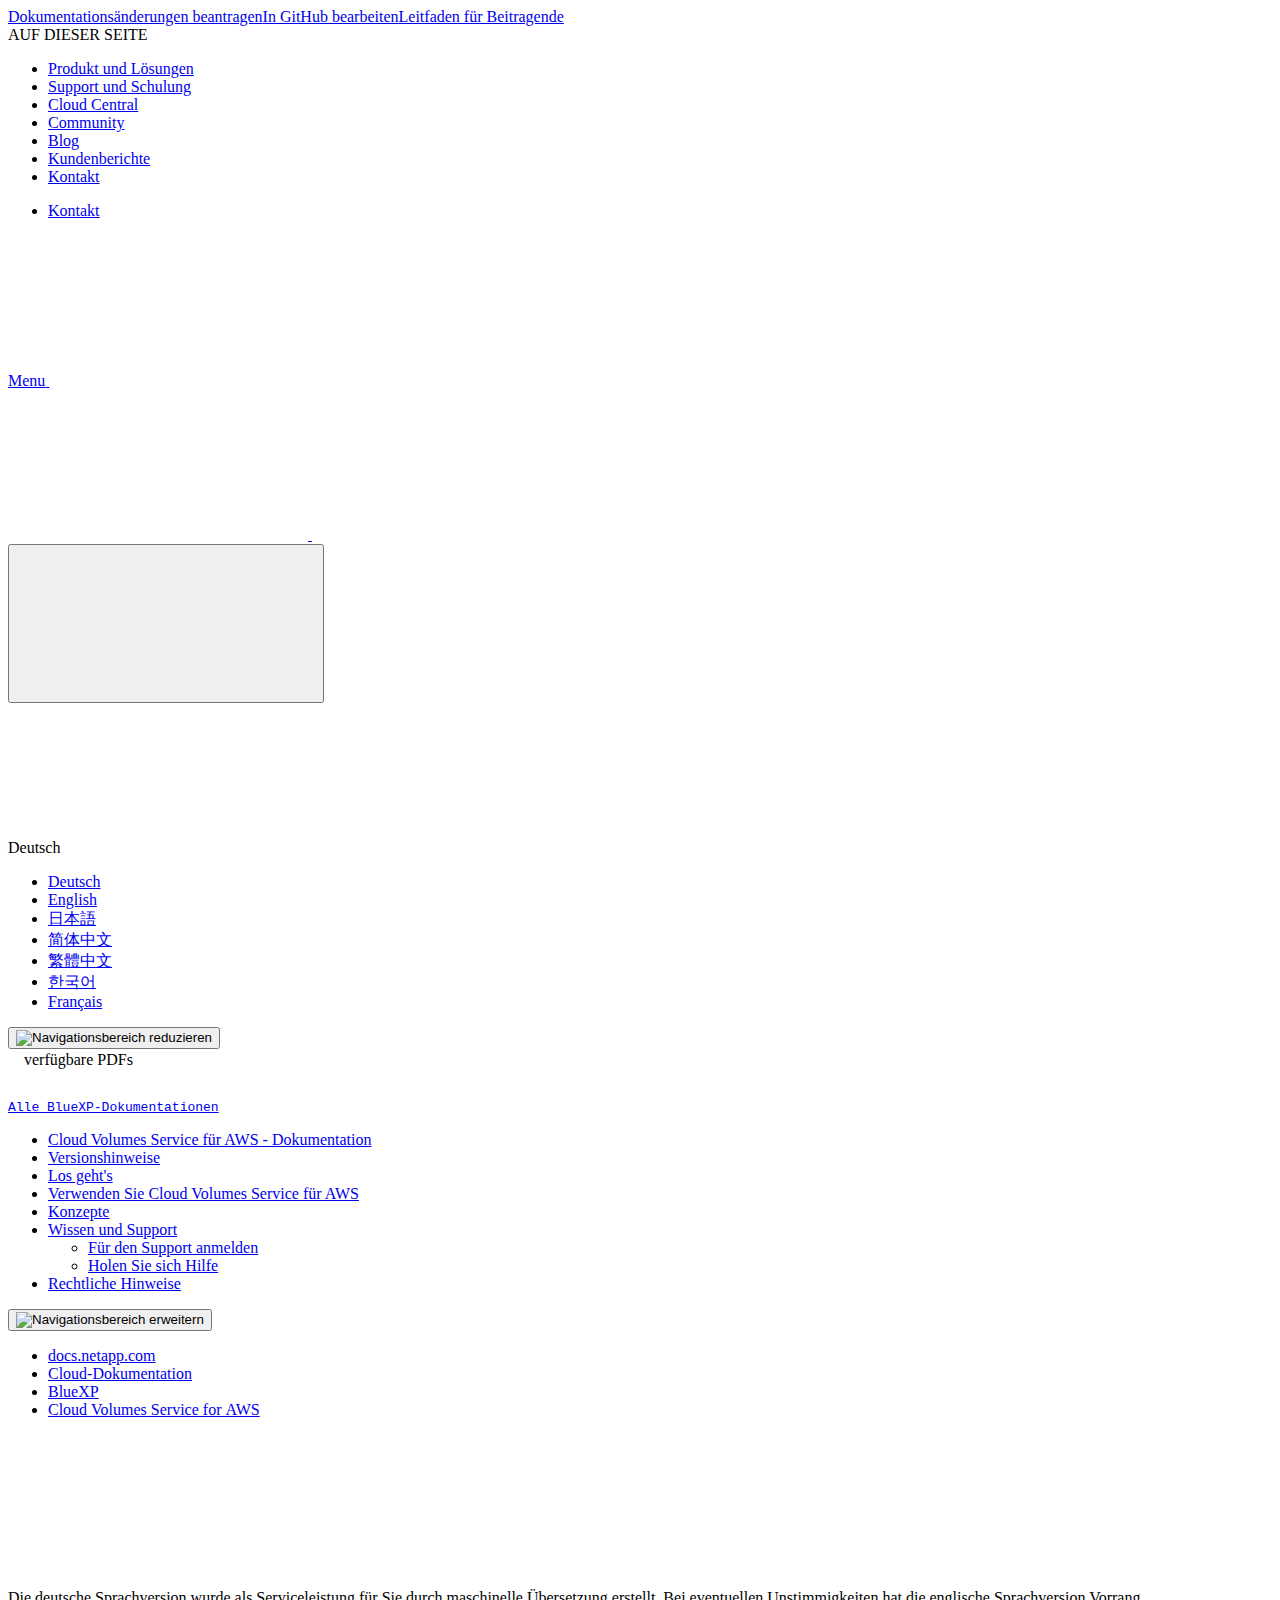
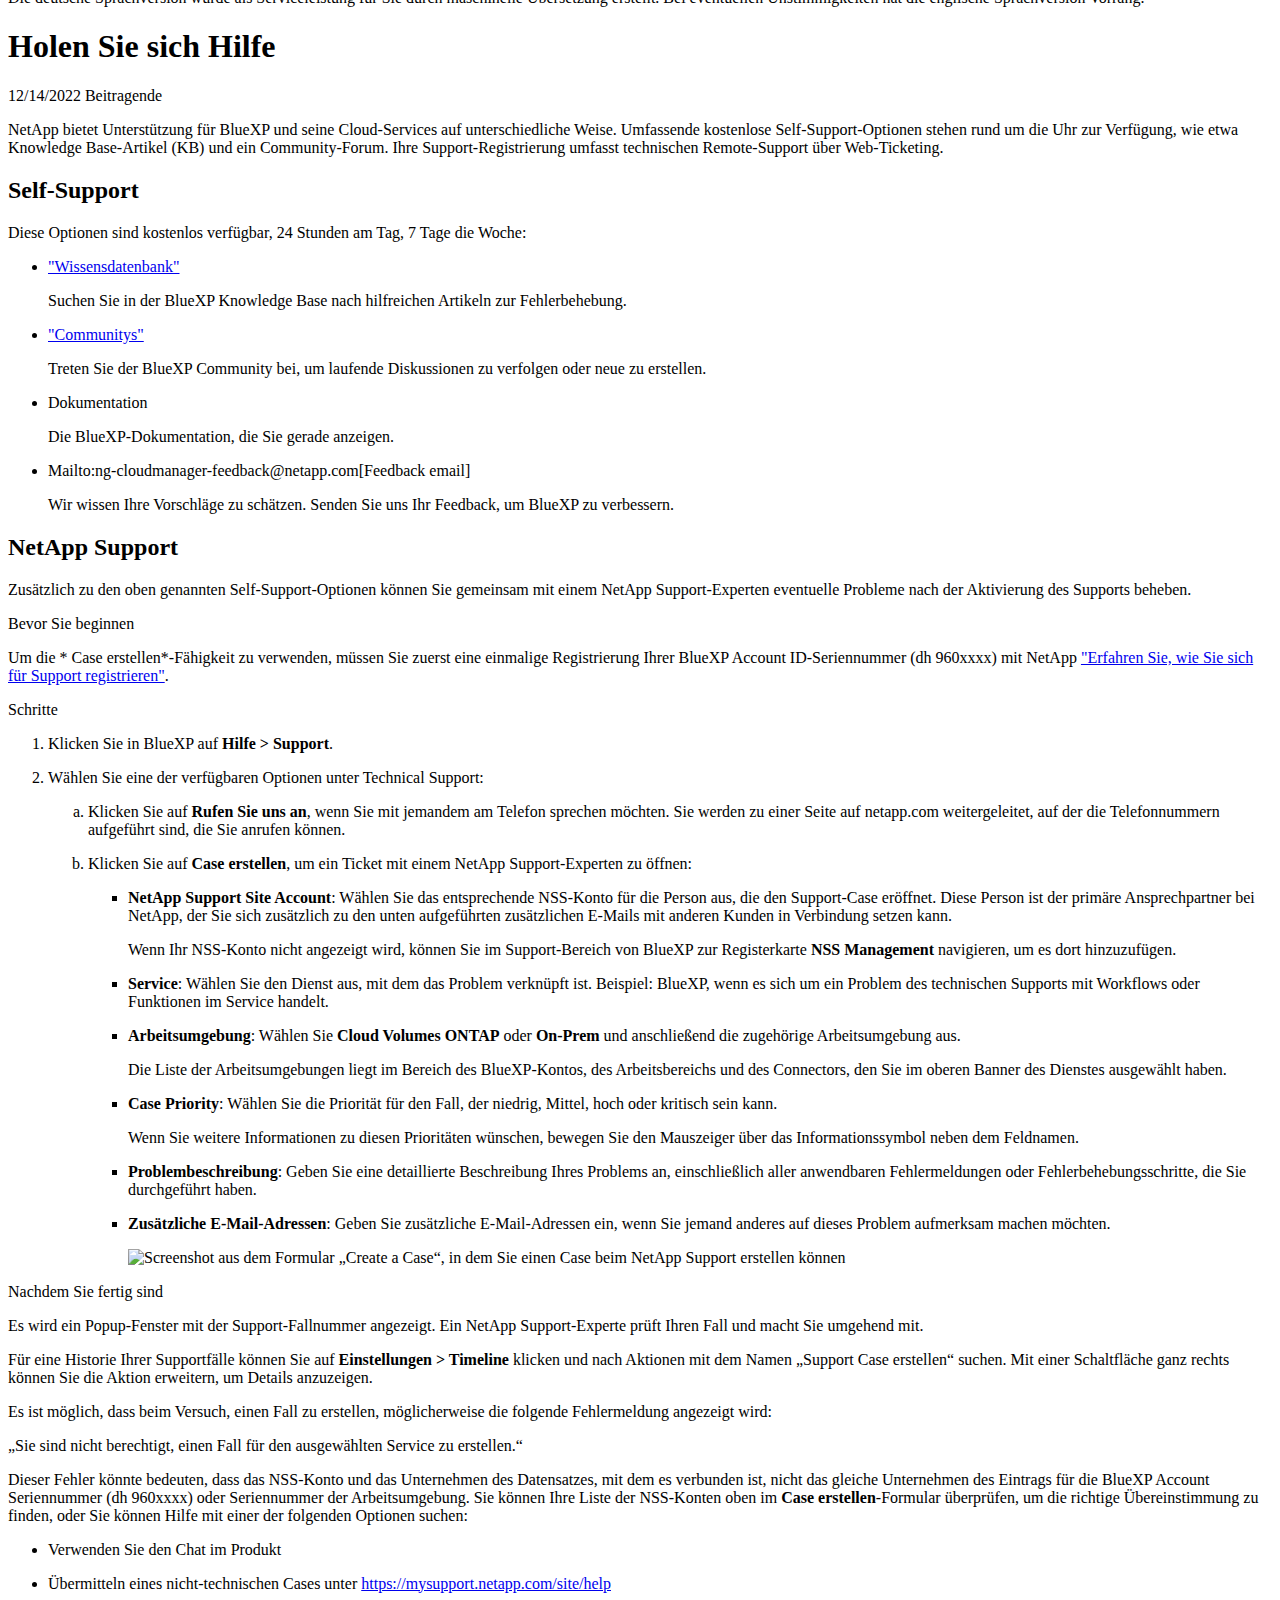
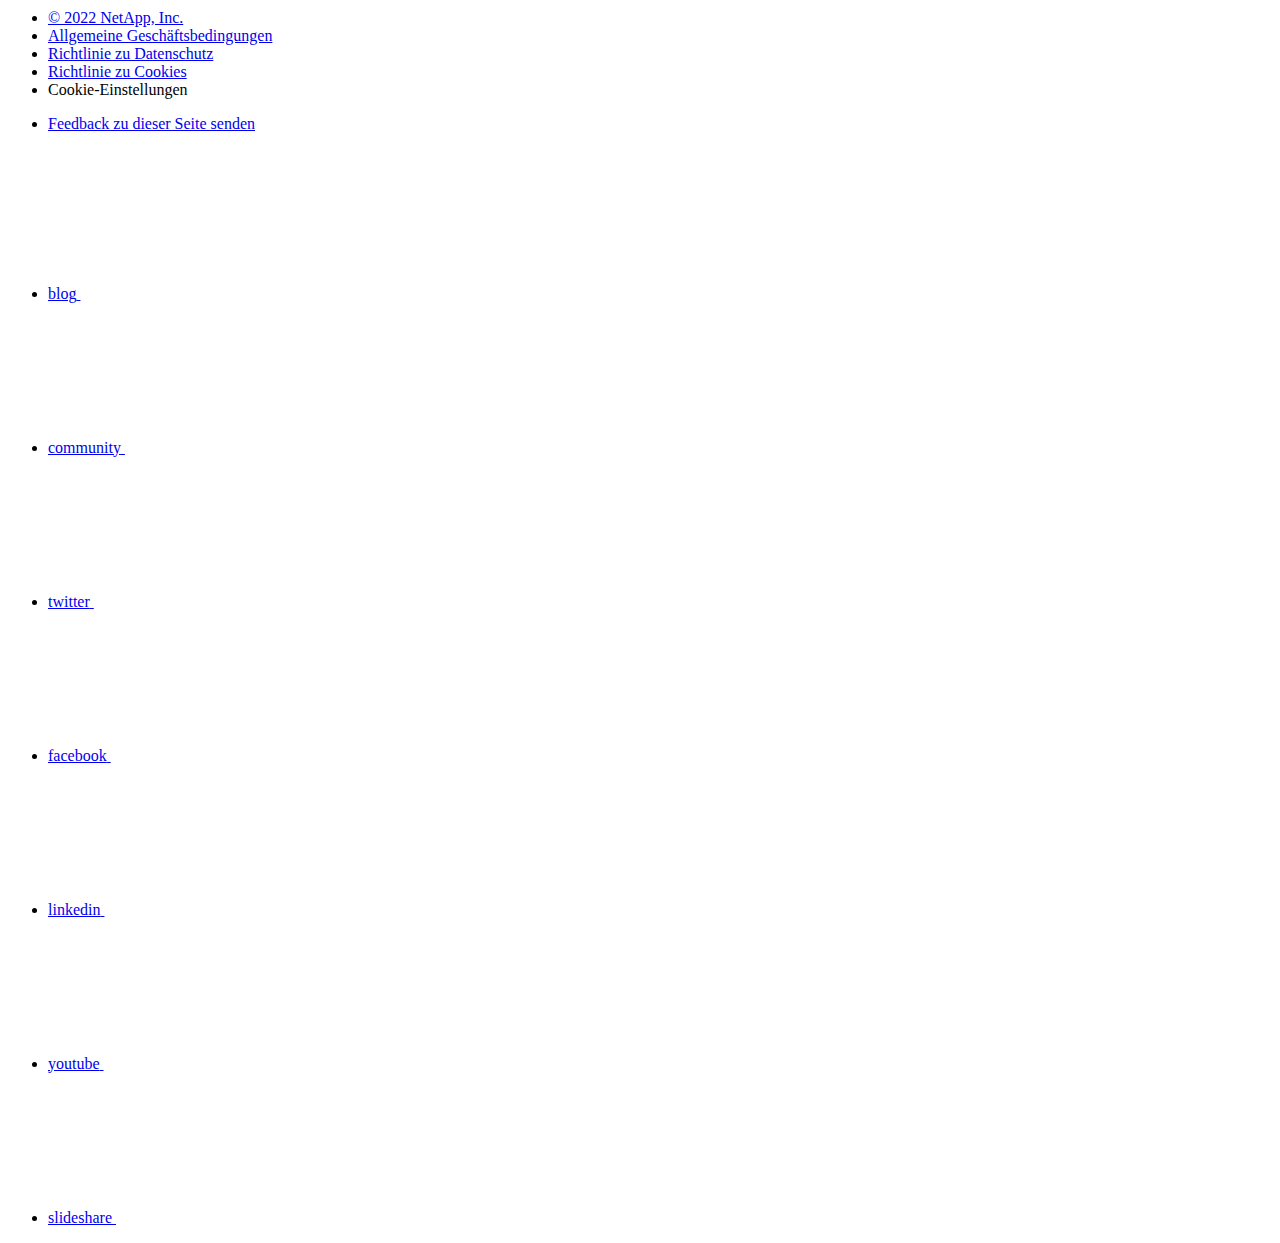
==== commit 2cef69d2: "Deploying to gh-pages from  @ 607ebefadc1014f81b548027eb5247247418bbca 🚀" ====
--- a/task-get-help.html
+++ b/task-get-help.html
@@ -681,7 +681,7 @@
 <p class="page-details">
   
     
-    <time datetime="2022-11-17 06:41:16 +0000">11/17/2022</time>
+    <time datetime="2022-12-14 18:30:23 +0000">12/14/2022</time>
     
   
 
@@ -741,6 +741,7 @@
 <p>Zusätzlich zu den oben genannten Self-Support-Optionen können Sie gemeinsam mit einem NetApp Support-Experten eventuelle Probleme nach der Aktivierung des Supports beheben.</p>
 </div>
 <div class="paragraph">
+<div class="title">Bevor Sie beginnen</div>
 <p>Um die * Case erstellen*-Fähigkeit zu verwenden, müssen Sie zuerst eine einmalige Registrierung Ihrer BlueXP Account ID-Seriennummer (dh 960xxxx) mit NetApp <a href="task-support-registration.html">"Erfahren Sie, wie Sie sich für Support registrieren"</a>.</p>
 </div>
 <div class="olist arabic">
@@ -799,6 +800,7 @@
 </ol>
 </div>
 <div class="paragraph">
+<div class="title">Nachdem Sie fertig sind</div>
 <p>Es wird ein Popup-Fenster mit der Support-Fallnummer angezeigt. Ein NetApp Support-Experte prüft Ihren Fall und macht Sie umgehend mit.</p>
 </div>
 <div class="paragraph">
